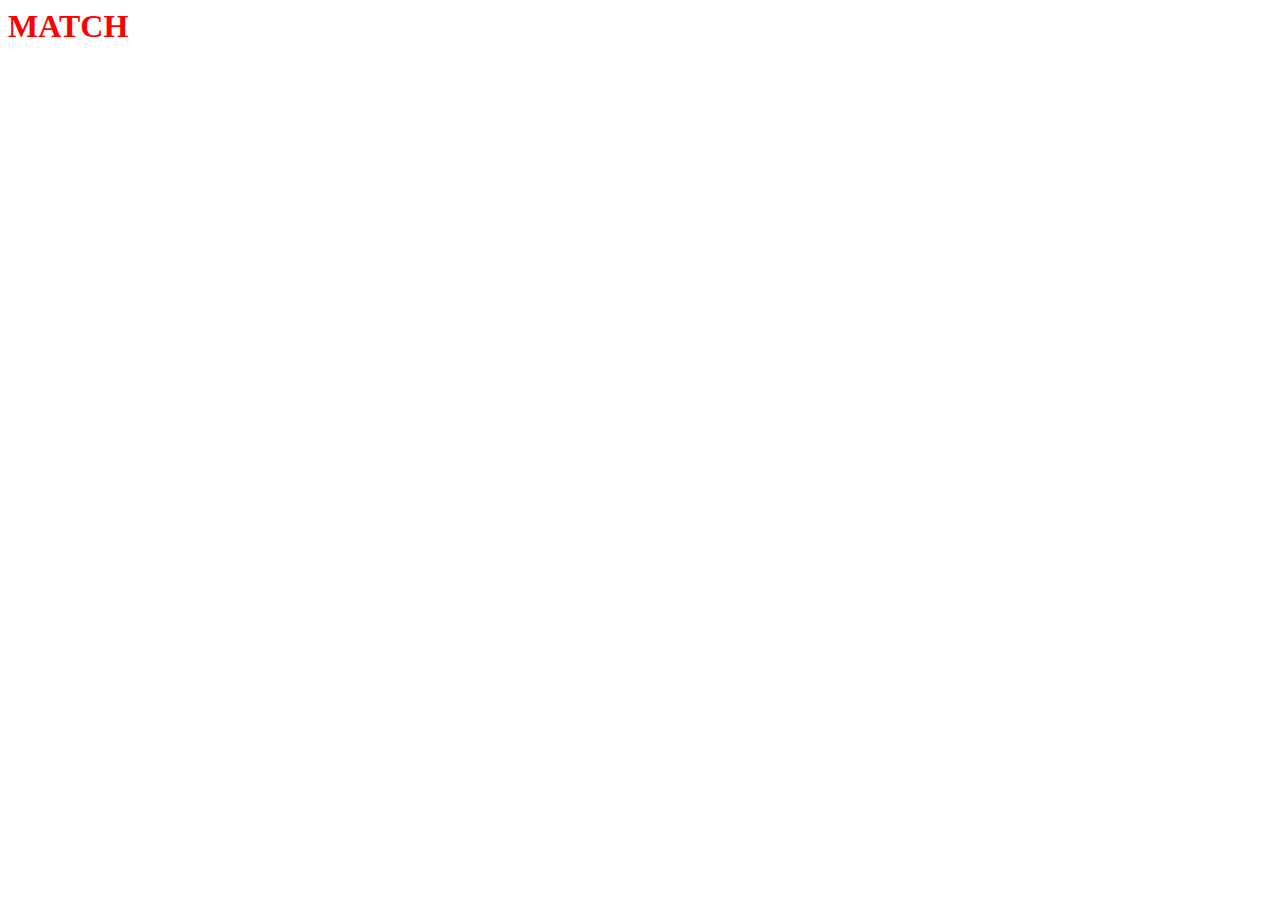
==== index.html @ 19f4e446 "Began new files for nwe game" ====
<html lang="en">
<head>
    <meta charset="UTF-8">
    <meta http-equiv="X-UA-Compatible" content="IE=edge">
    <meta name="viewport" content="width=device-width, initial-scale=1.0">
    <link rel="stylesheet" href="style.css">
    <script src="script.js"></script>
    <title>Document</title>
</head>
<body>
    <h1 id="m">MATCH</h1>
</body>
</html>
---- style.css ----
h1{
    color:red ;
}
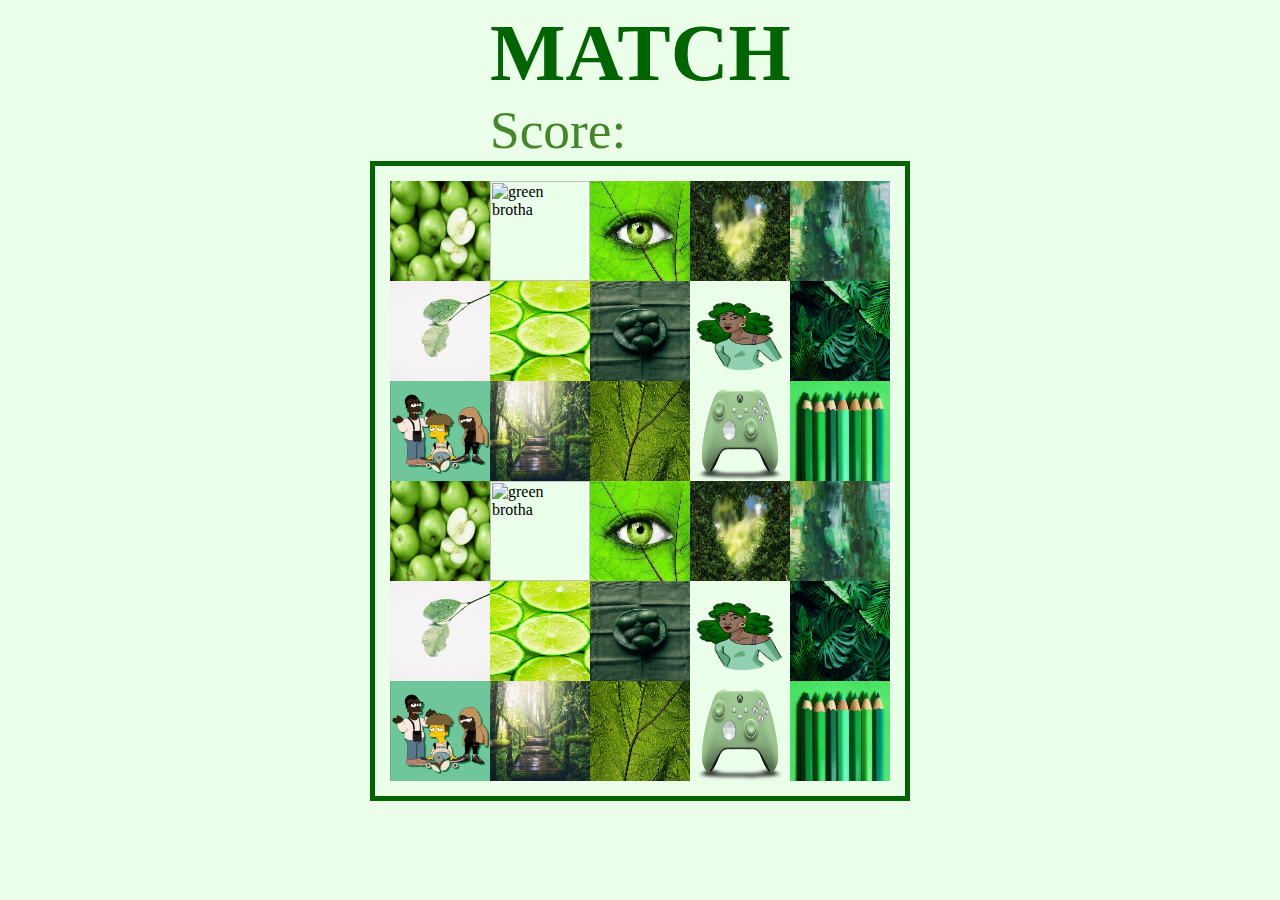
==== commit 81ce28e1: "Added images, changed styling, began JS DOM event listener and imagesArray" ====
--- a/index.html
+++ b/index.html
@@ -1,4 +1,5 @@
 <html lang="en">
+
 <head>
     <meta charset="UTF-8">
     <meta http-equiv="X-UA-Compatible" content="IE=edge">
@@ -7,7 +8,49 @@
     <script src="script.js"></script>
     <title>Document</title>
 </head>
+
 <body>
-    <h1 id="m">MATCH</h1>
+    <div>
+
+    <div class="heading">
+        <h1 id="m">MATCH</h1>
+        <span>Score: </span>
+    </div>
+
+    <div class="flex">
+        <img src="images/greenApples.jpeg" alt="green apples">
+        <img src="images/greenBrotha.jpeg" alt="green brotha">
+        <img src="images/greenEye.jpeg" alt="green eye">
+        <img src="images/greenHeart.jpeg" alt="green heart">
+        <img src="images/greenAbstract.jpeg" alt="green abstract art">
+        <img src="images/greenLeaves.jpeg" alt="green leaves">
+        <img src="images/greenLime.jpeg" alt="green lime">
+        <img src="images/greenAvocado.webp" alt="green avocados">
+        <img src="images/greenSista.png" alt=" green sista">
+        <img src="images/greenMona.jpeg" alt="monstera - swiss cheese plant">
+        <img src="images/greenFriends.jpeg" alt="green friends">
+        <img src="images/greenSwamp.jpeg" alt="green swamp photo">
+        <img src="images/greenVessels.jpeg" alt="green plant leaves">
+        <img src="images/greenController.png" alt="mint green gaming controller">
+        <img src="images/greenColorpencils.jpeg" alt="green color pencils assortment">
+       
+        <img src="images/greenApples.jpeg" alt="green apples">
+        <img src="images/greenBrotha.jpeg" alt="green brotha">
+        <img src="images/greenEye.jpeg" alt="green eye">
+        <img src="images/greenHeart.jpeg" alt="green heart">
+        <img src="images/greenAbstract.jpeg" alt="green abstract art">
+        <img src="images/greenLeaves.jpeg" alt="green leaves">
+        <img src="images/greenLime.jpeg" alt="green lime">
+        <img src="images/greenAvocado.webp" alt="">
+        <img src="images/greenSista.png" alt=" green sista">
+        <img src="images/greenMona.jpeg" alt="monstera - swiss cheese plant">
+        <img src="images/greenFriends.jpeg" alt="green friends">
+        <img src="images/greenSwamp.jpeg" alt="green swamp photo">
+        <img src="images/greenVessels.jpeg" alt="green plant leaves">
+        <img src="images/greenController.png" alt="mint green gaming controller">
+        <img src="images/greenColorpencils.jpeg" alt="green color pencils assortment">
+    </div>
+</div>
 </body>
+
 </html>--- a/style.css
+++ b/style.css
@@ -1,3 +1,32 @@
+body{
+    background-color: #eafeea;
+}
 h1{
-    color:red ;
+    color:#006400 ;
+    font-size: 60pt;
+    margin: 0;
+}
+span{
+    font-size: 40pt;
+    color:#458728;
+    margin: 0 auto;
+}
+.heading{
+    width: 300px;
+    margin: 0 auto;
+}
+img{
+    width: 100px;
+    height: 100px;
+}
+    /* flex container containing all images. images are now fllex items */
+.flex{
+    margin: 0 auto;
+    display: flex;
+    flex-wrap: wrap;
+    /* a property currently used to set flex items onto a new line */
+    border: 5px solid #006400;
+    height: 600px;
+    width: 500px;
+    padding: 15px;
 }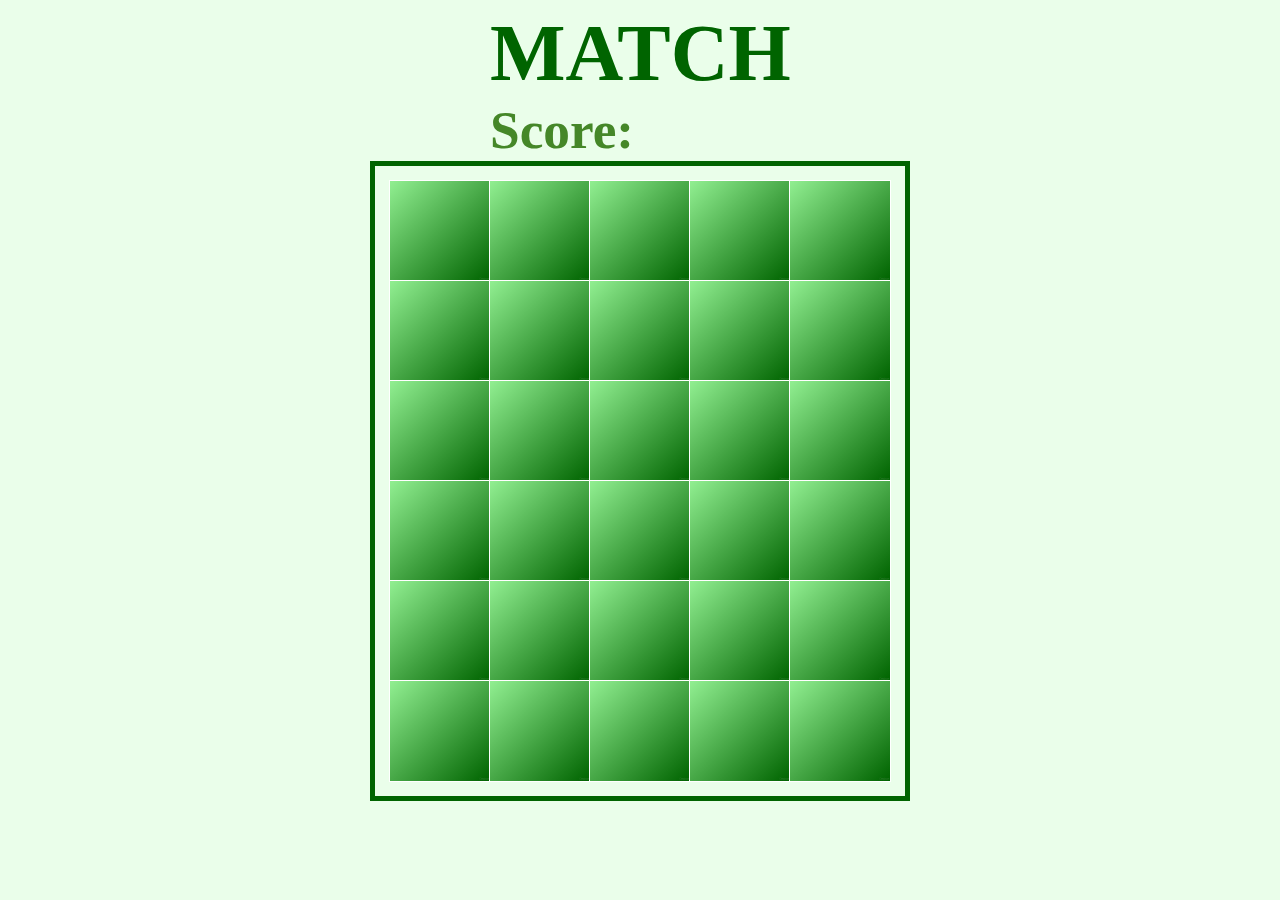
==== commit ba6f0d34: "match game works" ====
--- a/index.html
+++ b/index.html
@@ -13,12 +13,12 @@
     <div>
 
     <div class="heading">
-        <h1 id="m">MATCH</h1>
-        <span>Score: </span>
+        <h1>MATCH</h1>
+       <h3>Score:<span id="result"> </span></h3>
     </div>
 
     <div class="flex">
-        <img src="images/greenApples.jpeg" alt="green apples">
+        <!-- <img src="images/greenApples.jpeg" alt="green apples">
         <img src="images/greenBrotha.jpeg" alt="green brotha">
         <img src="images/greenEye.jpeg" alt="green eye">
         <img src="images/greenHeart.jpeg" alt="green heart">
@@ -48,7 +48,7 @@
         <img src="images/greenSwamp.jpeg" alt="green swamp photo">
         <img src="images/greenVessels.jpeg" alt="green plant leaves">
         <img src="images/greenController.png" alt="mint green gaming controller">
-        <img src="images/greenColorpencils.jpeg" alt="green color pencils assortment">
+        <img src="images/greenColorpencils.jpeg" alt="green color pencils assortment"> -->
     </div>
 </div>
 </body>
--- a/style.css
+++ b/style.css
@@ -6,7 +6,7 @@
     font-size: 60pt;
     margin: 0;
 }
-span{
+h3{
     font-size: 40pt;
     color:#458728;
     margin: 0 auto;
@@ -18,6 +18,7 @@
 img{
     width: 100px;
     height: 100px;
+    outline: 1px solid white;
 }
     /* flex container containing all images. images are now fllex items */
 .flex{
@@ -29,4 +30,5 @@
     height: 600px;
     width: 500px;
     padding: 15px;
+   
 }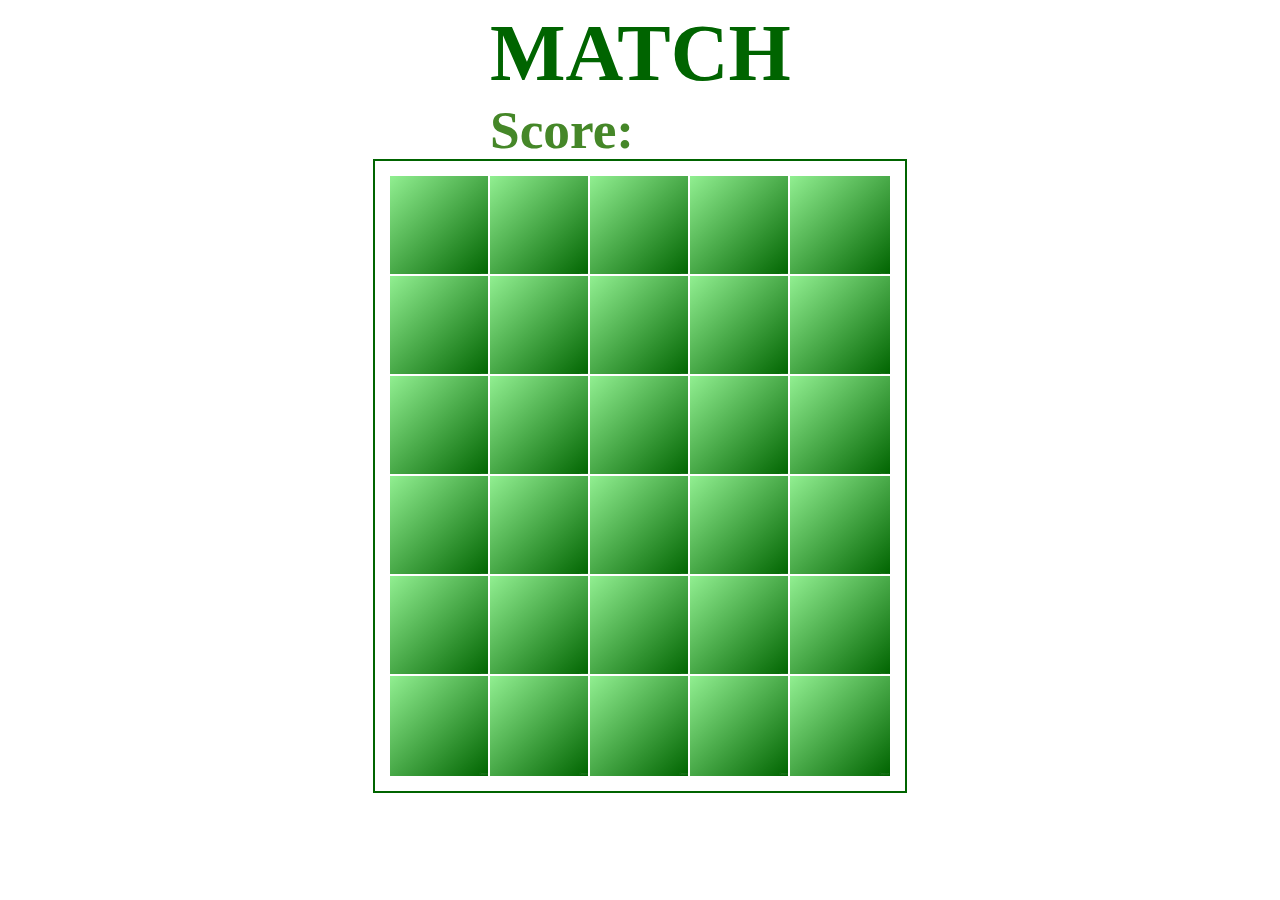
==== commit ef83b736: "updated README" ====
--- a/index.html
+++ b/index.html
@@ -9,15 +9,17 @@
     <title>Document</title>
 </head>
 
-<body>
+<body class="white">
     <div>
 
-    <div class="heading">
+    <div class="heading dark-green center">
         <h1>MATCH</h1>
-       <h3>Score:<span id="result"> </span></h3>
+       <h3 class="green center">Score:<span id="result"> </span></h3>
+       
+       
     </div>
 
-    <div class="flex">
+    <div class="flex center">
         <!-- <img src="images/greenApples.jpeg" alt="green apples">
         <img src="images/greenBrotha.jpeg" alt="green brotha">
         <img src="images/greenEye.jpeg" alt="green eye">
--- a/style.css
+++ b/style.css
@@ -1,34 +1,96 @@
-body{
-    background-color: #eafeea;
-}
-h1{
-    color:#006400 ;
+h1 {
+    /* color:#006400 ; */
     font-size: 60pt;
     margin: 0;
 }
-h3{
+
+h3 {
     font-size: 40pt;
-    color:#458728;
-    margin: 0 auto;
+    /* color:#458728; */
+    /* margin: 0 auto; */
+
 }
-.heading{
+a {
+    font-size: 20pt;
+    color: #3d251e;
+    font-weight: bold;
+    border-radius: 10%;
+    text-decoration: none;
+    margin-bottom: 30px;
+}
+a:hover {
+    color: #C4A484;
+}
+
+.heading {
     width: 300px;
-    margin: 0 auto;
+    /* margin: 0 auto; */
 }
-img{
+img {
     width: 100px;
     height: 100px;
-    outline: 1px solid white;
+    outline: 2px solid white;
 }
-    /* flex container containing all images. images are now fllex items */
-.flex{
-    margin: 0 auto;
-    display: flex;
+/* flex container containing all images. images are now fllex items */
+.flex {
+    /* margin: 0 auto; */
+    /* display: flex; */
     flex-wrap: wrap;
     /* a property currently used to set flex items onto a new line */
-    border: 5px solid #006400;
+    outline: 2px solid #006400;
     height: 600px;
     width: 500px;
     padding: 15px;
-   
+
+}
+
+
+
+
+/* OOCSS Styles for editing later!!*/
+
+/* display */
+.flex {
+    display: flex;
+}
+/* background-colors */
+.cream {
+    color: #C4A484;
+}
+/* .light-green {
+    background-color: #eafeea;
+} */
+/* colors */
+.white {
+    color: #ffffff;
+}
+
+.green {
+    color: #458728;
+}
+
+.dark-green {
+    color: #006400;
+}
+
+.brown {
+    color: #3d251e;
+}
+
+/* border colors */
+
+.borderBrown{
+    outline: 2px solid #3d251e;
+
+}
+
+
+
+.remove {
+    text-decoration: none;
+}
+
+.center {
+    margin: 0 auto;
+    /*find the alternate way to do this */
 }